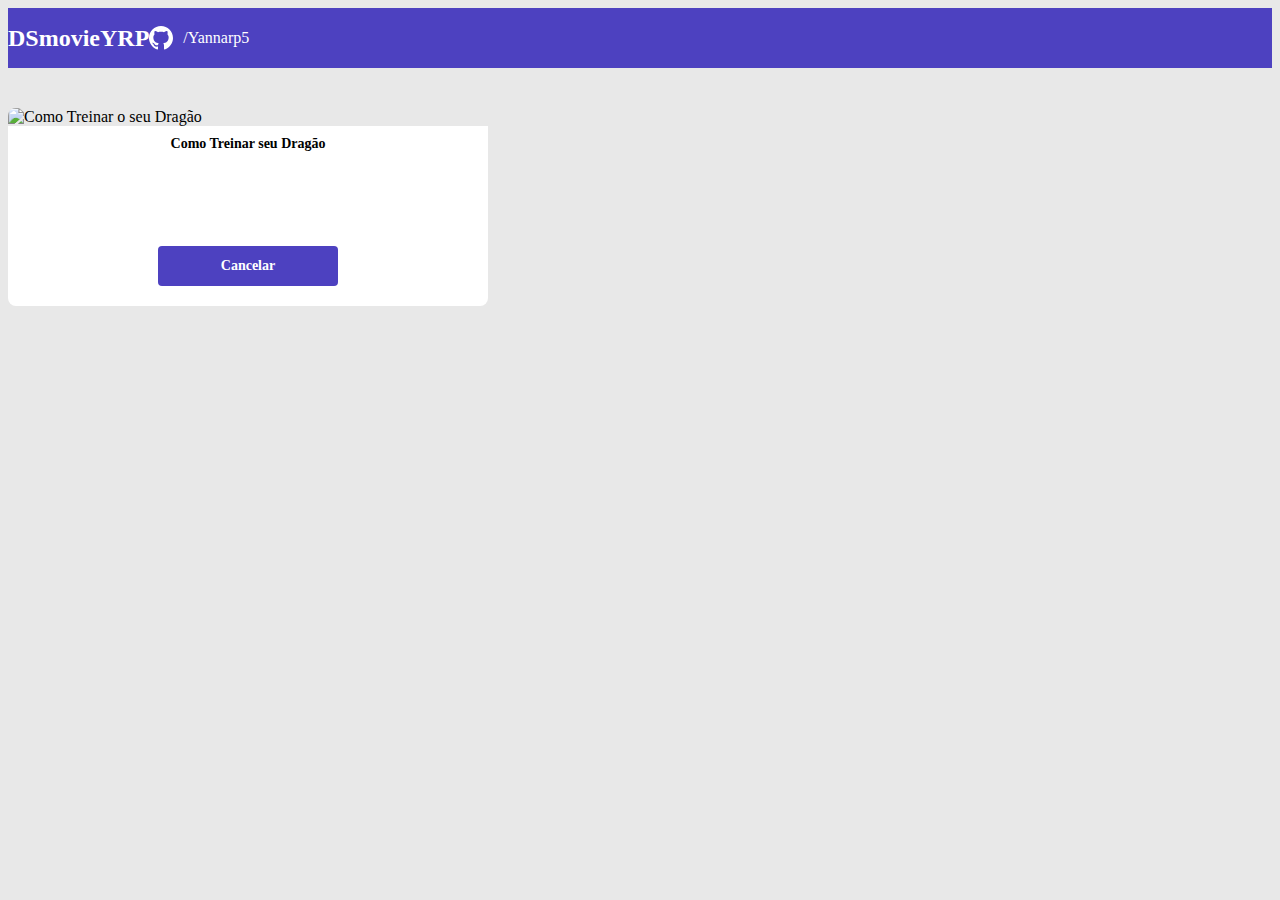
==== form.html @ 8eeb7b72 "Formulário Parte I" ====
<!DOCTYPE html>
<html lang="pt-br">
<head>
    <meta charset="UTF-8">
    <meta http-equiv="X-UA-Compatible" content="IE=edge">
    <meta name="viewport" content="width=device-width, initial-scale=1.0">
    <title>DSmovieYRP</title>
    <link href="https://cdn.jsdelivr.net/npm/bootstrap@5.1.3/dist/css/bootstrap.min.css" rel="stylesheet" integrity="sha384-1BmE4kWBq78iYhFldvKuhfTAU6auU8tT94WrHftjDbrCEXSU1oBoqyl2QvZ6jIW3" crossorigin="anonymous">

    <link rel="stylesheet" href="css/styles.css">

</head>
<body>
    <header>
        <nav class = "container">
            <h1> DSmovieYRP</h1>
            <div class = "DSmovieYRP-contact-container">
                <img src="img/Github.svg" alt="GitHub ">
                <a href="https://github.com/Yannarp5"> /Yannarp5</a>
            </div>
        </nav>
    </header>

    <main>
        <section id="DSmovieYRP-form-section" >

            <div class= "container DSmovieYRP-form-container">

                <div class="DSmovieYRP-card">
                    <div class="DSmovieYRP-card">
                        <img src="https://www.themoviedb.org/t/p/w220_and_h330_face/spZbO7Ss6U9W5zSHjtH6FvXvCF7.jpg" alt="Como Treinar o seu Dragão">
                        <div class="DSmovieYRP-card-description">
                            <h3>Como Treinar seu Dragão</h3>
                            <a class="DSmovieYRP-btn" href="index.html" >Cancelar</a>
                        </div>
                    </div>
                </div>

  </div>
    
        </section>
    </main>
</body>
</html>
---- css/styles.css ----
@import url('https://fonts.googleapis.com/css2?family=Open+Sans:wght@300;400;700&display=swap');

:root {
    --bg-gray:#E8E8E8;
    --color-primary:#4D41C0;
    --white: #FFFF;
    --text-gray: #4A4A4A
}
*{
    box-sizing:border-box
    font-family: 'Open Sans', sans-serif;
}

h1, h2, h3, h4, h5, h6 {
    margin: 0;
}

html,body {
    background-color: var(--bg-gray);
}

header{
    background-color:var(--color-primary);
    color: var(--white);
    height: 60px;
    display: flex; 
    align-items: center;
}
nav{
    display: flex;
    align-items: center;
    justify-content: space-between;
}
 nav h1{
     font-size: 24px;
     font-weight: 700;
 }
        nav a {
            font: size 12px;
            font-weight: 400;
        }

a, a:hover {
    text-decoration: none;
    color:unset;
}

.DSmovieYRP-contact-container {
    display: flex;
    align-items: center;
}

.DSmovieYRP-contact-container img{
    margin-right: 10px;
}

#DSmovieYRP-card-list {
    padding: 40px 0 ;
}
.DSmovieYRP-card {
    width: 100%;
  

}
.DSmovieYRP-card img {
    width: 100%;
    border-radius: 8px 8px 0 0;
}

.DSmovieYRP-card-description {
    background-color: var(--white);
    padding: 10px 20px 20px 20px;
    display: flex;
    flex-direction:column;
    align-items: center;
    justify-content: space-between;
    border-radius: 0 0 8px 8px;
    min-height: 150px;

}
.DSmovieYRP-card img {
    width:100%;
    border-radius: 8px 8px 0 0;
}


.DSmovieYRP-card-description h3 {
    font-size: 14px;
    font-weight: 700px;
    margin-bottom: 25px;
    text-align: center;
}

.DSmovieYRP-card-description h3 {
    font-size: 14px;
    font-weight: 700px;
    margin-bottom: 25px;
    text-align: center;
}

.DSmovieYRP-card-description h3 {
    font-size: 14px;
    font-weight: 700px;
    margin-bottom: 25px;
    text-align: center;
}

.DSmovieYRP-card-description h3 {
    font-size: 14px;
    font-weight: 700px;
    margin-bottom: 25px;
    text-align: center;
}

.DSmovieYRP-card-description h3 {
    font-size: 14px;
    font-weight: 700px;
    margin-bottom: 25px;
    text-align: center;
}

.DSmovieYRP-card-description h3 {
    font-size: 14px;
    font-weight: 700px;
    margin-bottom: 25px;
    text-align: center;
}

.DSmovieYRP-card-description h3 {
    font-size: 14px;
    font-weight: 700px;
    margin-bottom: 25px;
    text-align: center;
}

.DSmovieYRP-card-description h3 {
    font-size: 14px;
    font-weight: 700px;
    margin-bottom: 25px;
    text-align: center;
}

.DSmovieYRP-card-description h3 {
    font-size: 14px;
    font-weight: 700px;
    margin-bottom: 25px;
    text-align: center;
}

.DSmovieYRP-card-description h3 {
    font-size: 14px;
    font-weight: 700px;
    margin-bottom: 25px;
    text-align: center;
}

.DSmovieYRP-card-description h3 {
    font-size: 14px;
    font-weight: 700px;
    margin-bottom: 25px;
    text-align: center;
}

.DSmovieYRP-card-description h3 {
    font-size: 14px;
    font-weight: 700px;
    margin-bottom: 25px;
    text-align: center;
}

.DSmovieYRP-btn, .DSmovieYRP-btn:hover {
    width: 180px;
    height: 40px;
    background-color: var(--color-primary);
    color: var(--white);
    font-size: 14px;
    font-weight: 700;
    display: flex;
    align-items: center;
    justify-content: center;
    border-radius: 4px;
}

.DSmovieYRP-form-container {
padding: 40px 0;
max-width: 480px;
}
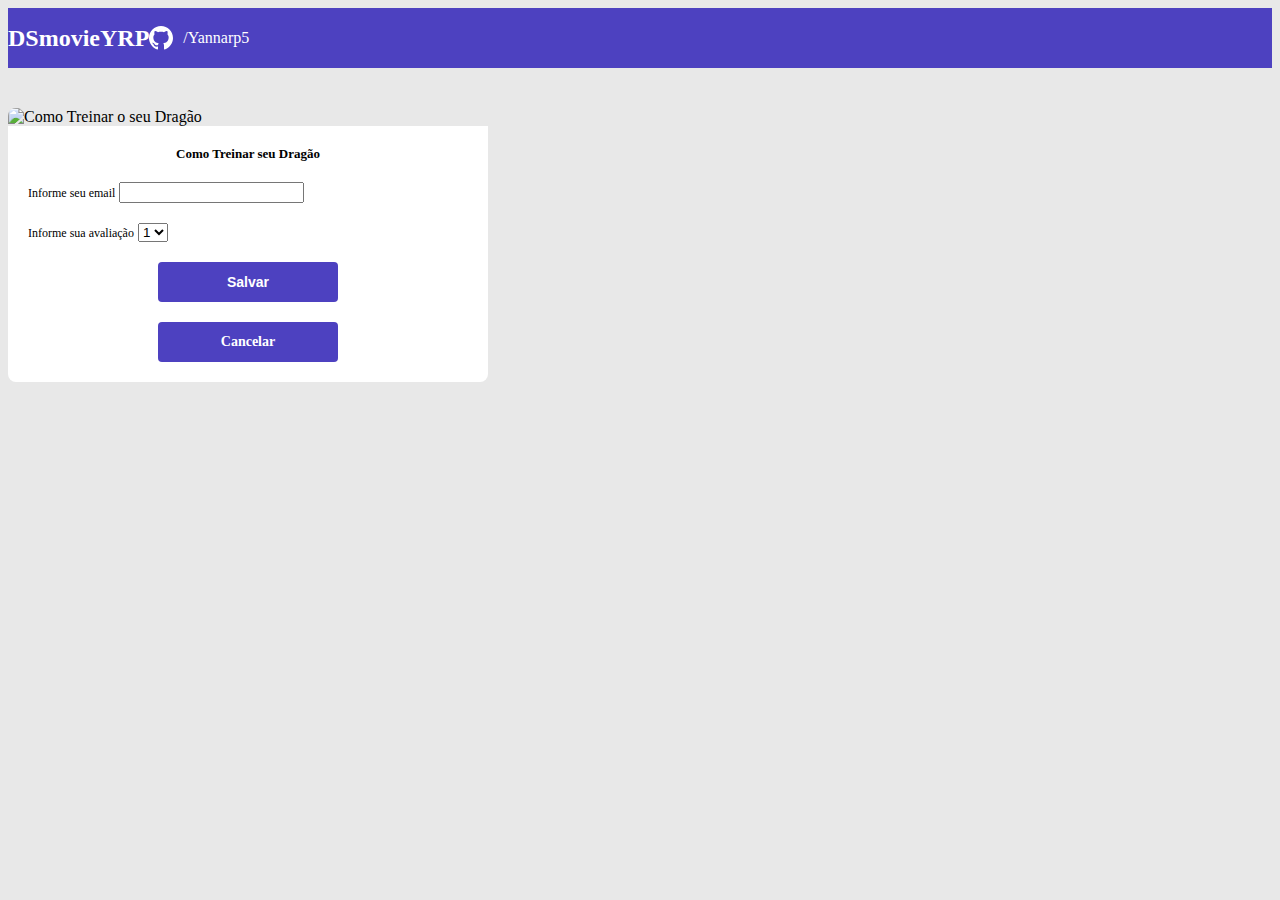
==== commit b4b7d7fb: "Formulário Parte II" ====
--- a/form.html
+++ b/form.html
@@ -1,20 +1,23 @@
 <!DOCTYPE html>
 <html lang="pt-br">
+
 <head>
     <meta charset="UTF-8">
     <meta http-equiv="X-UA-Compatible" content="IE=edge">
     <meta name="viewport" content="width=device-width, initial-scale=1.0">
     <title>DSmovieYRP</title>
-    <link href="https://cdn.jsdelivr.net/npm/bootstrap@5.1.3/dist/css/bootstrap.min.css" rel="stylesheet" integrity="sha384-1BmE4kWBq78iYhFldvKuhfTAU6auU8tT94WrHftjDbrCEXSU1oBoqyl2QvZ6jIW3" crossorigin="anonymous">
+    <link href="https://cdn.jsdelivr.net/npm/bootstrap@5.1.3/dist/css/bootstrap.min.css" rel="stylesheet"
+        integrity="sha384-1BmE4kWBq78iYhFldvKuhfTAU6auU8tT94WrHftjDbrCEXSU1oBoqyl2QvZ6jIW3" crossorigin="anonymous">
 
     <link rel="stylesheet" href="css/styles.css">
 
 </head>
+
 <body>
     <header>
-        <nav class = "container">
+        <nav class="container">
             <h1> DSmovieYRP</h1>
-            <div class = "DSmovieYRP-contact-container">
+            <div class="DSmovieYRP-contact-container">
                 <img src="img/Github.svg" alt="GitHub ">
                 <a href="https://github.com/Yannarp5"> /Yannarp5</a>
             </div>
@@ -22,23 +25,48 @@
     </header>
 
     <main>
-        <section id="DSmovieYRP-form-section" >
+        <section id="DSmovieYRP-form-section">
+            <div class="container DSmovieYRP-form-container">
+                <div>
+                    <div class="DSmovieYRP-card">
+                        <img 
+                            src="https://www.themoviedb.org/t/p/w220_and_h330_face/spZbO7Ss6U9W5zSHjtH6FvXvCF7.jpg"
+                            alt="Como Treinar o seu Dragão"
+                            />
+                            <div class="DSmovieYRP-form-description">
+                                <h3>Como Treinar seu Dragão</h3>
+                                <form class="DSmovieYRP-form">
+                                    <div class="form group DSmovieYRP-form-group">
+                                        <label for="email">Informe seu email</label>
+                                        <input class="form control" type="email" id="email">
+                                    </div>
+                                    <div class="form group DSmovieYRP-form-group">
+                                        <label for="score">Informe sua avaliação</label>
+                                        <select class="form control" name="score" id="score">
+                                            <option value="1">1</option>
+                                            <option value="2">2</option>
+                                            <option value="3">3</option>
+                                            <option value="4">4</option>
+                                            <option value="5">5</option>
+                                        </select>
+                                    </div>
+                                    <div class="DSmovieYRP-form-btn-container">
+                                        <button class="DSmovieYRP-btn" type="submit">Salvar</button>
+                                        <a class="DSmovieYRP-btn" href="index.html">Cancelar</a>
+                                    </div>
+                            </form>
 
-            <div class= "container DSmovieYRP-form-container">
 
-                <div class="DSmovieYRP-card">
-                    <div class="DSmovieYRP-card">
-                        <img src="https://www.themoviedb.org/t/p/w220_and_h330_face/spZbO7Ss6U9W5zSHjtH6FvXvCF7.jpg" alt="Como Treinar o seu Dragão">
-                        <div class="DSmovieYRP-card-description">
-                            <h3>Como Treinar seu Dragão</h3>
-                            <a class="DSmovieYRP-btn" href="index.html" >Cancelar</a>
+
+
                         </div>
                     </div>
                 </div>
 
-  </div>
-    
+            </div>
+
         </section>
     </main>
 </body>
+
 </html>--- a/css/styles.css
+++ b/css/styles.css
@@ -5,6 +5,8 @@
     --color-primary:#4D41C0;
     --white: #FFFF;
     --text-gray: #4A4A4A
+    --text-light-gray:#AAAA
+
 }
 *{
     box-sizing:border-box
@@ -179,10 +181,46 @@
     align-items: center;
     justify-content: center;
     border-radius: 4px;
+    border: 0;
 }
 
 .DSmovieYRP-form-container {
-padding: 40px 0;
-max-width: 480px;
-}
-
+    padding: 40px 0;
+    max-width: 480px;
+}
+
+.DSmovieYRP-form-description {
+    background-color: var(--white);
+    padding: 20px;
+    display: flex;
+    flex-direction: column;
+    align-items: center;
+    border-radius: 0 0 8px 8px;
+}
+.DSmovieYRP-form {
+    width: 100%;
+}
+
+.DSmovieYRP-form-description h3{
+    font-size: 13px;
+    font: weight 700px; 
+    margin-bottom: 20px;
+
+}
+.DSmovieYRP-form-group {
+    margin-bottom: 20px;
+}
+
+.DSmovieYRP-form-group label {
+    font-size: 12px;
+    color: var(--text-light-gray);
+}
+
+.DSmovieYRP-form-btn-container {
+    height: 100px;
+    display: flex;
+    flex-direction: column;
+    align-items: center;
+    justify-content: space-between;
+}
+
